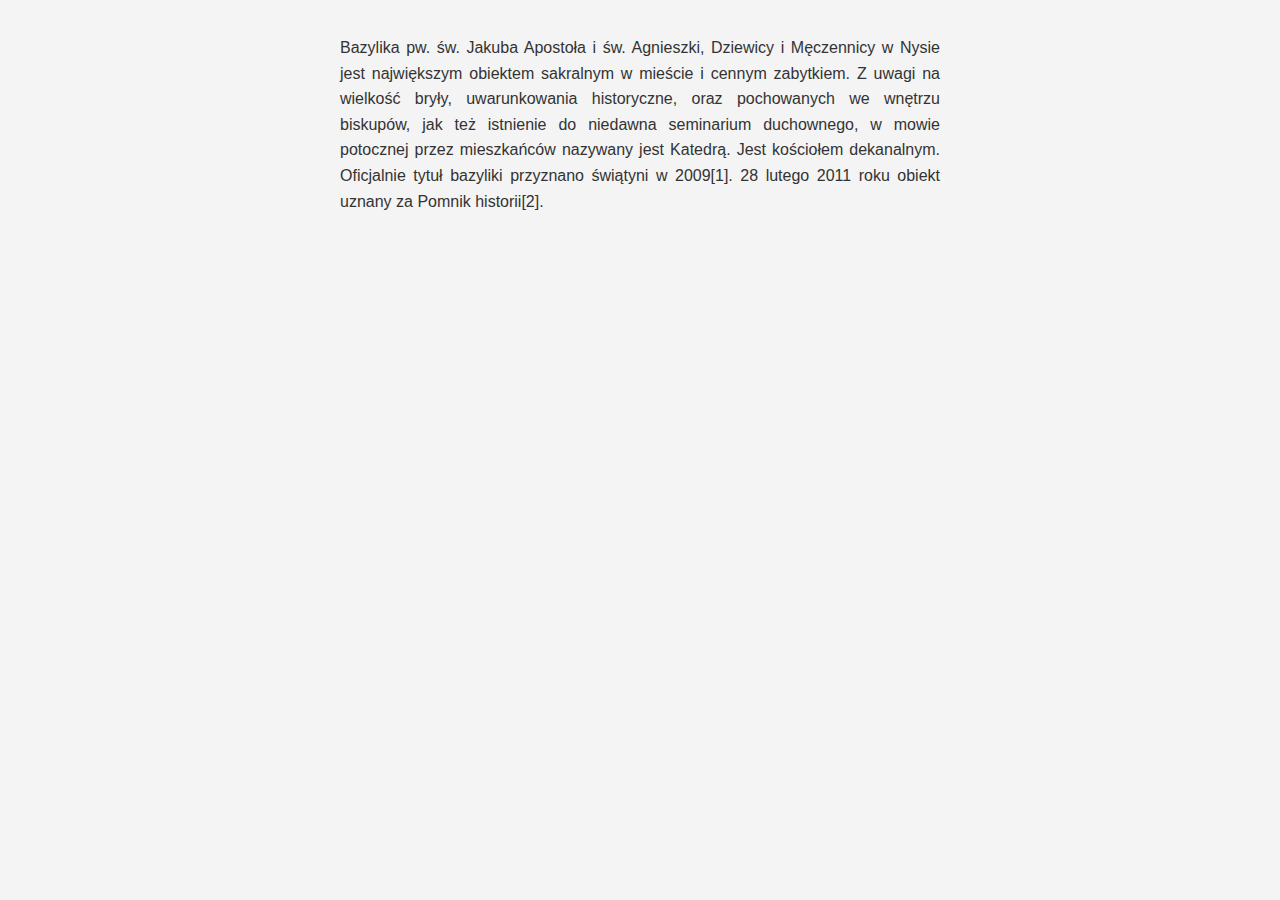
==== katedra.html @ 2b143ca7 "nowe pliki" ====
<!DOCTYPE html>
<html lang="en">
<head>
    <meta charset="UTF-8">
    <meta name="viewport" content="width=device-width, initial-scale=1.0">
    <title>Document</title>
    <link rel="stylesheet" href="style.css">
</head>
<body>
    <div class="zdjecie">
    <img src="images/katedra.jpg" alt="">
    <figcaption> Bazylika pw. św. Jakuba Apostoła i św. Agnieszki, Dziewicy i Męczennicy w Nysie jest największym obiektem sakralnym w mieście i cennym zabytkiem. Z uwagi na wielkość bryły, uwarunkowania historyczne, oraz pochowanych we wnętrzu biskupów, jak też istnienie do niedawna seminarium duchownego, w mowie potocznej przez mieszkańców nazywany jest Katedrą. Jest kościołem dekanalnym. Oficjalnie tytuł bazyliki przyznano świątyni w 2009[1]. 28 lutego 2011 roku obiekt uznany za Pomnik historii[2].
    </figcaption>
</div>
</body>

</html>
---- style.css ----
.gallery-container {
    display: flex;
    flex-wrap: wrap;
    justify-content: space-around;
    padding: 15px;
}

.gallery-container figure {
    margin: 10px;
    width: 200px; 
}

figure img {
    width: 100%; 
    height: auto; 
    border: 1px solid #ddd;
    border-radius: 4px;
    padding: 5px;
}

figcaption {
    margin-top: 5px;
    font-style: italic;
}
.gallery-container {
    display: grid;
    grid-template-columns: repeat(auto-fill, minmax(250px, 1fr));
    gap: 15px;
    padding: 15px;
}

figure {
    margin: 0;
    padding: 0;
    text-align: center;
}

figure img {
    width: 100%;
    height: auto;
    border: 1px solid #ddd;
    border-radius: 4px;
    padding: 5px;
}

figcaption {
    margin-top: 5px;
    font-style: italic;
}
body {
    font-family: Arial, sans-serif;
    line-height: 1.6;
    margin: 0;
    padding: 0;
    background-color: #f4f4f4;
}

header {
    background-image: url('images/panorama.png'); 
    background-size: cover; 
    background-position: center; 
    color: #fff; 
    padding: 1rem 0;
    text-align: center;
}

nav ul {
    list-style: none;
    padding: 0;
}

nav ul li {
    display: inline;
    margin-right: 20px;
}

nav ul li a {
    color: #fff;
    text-decoration: none;
}

section {
    padding: 1rem 0;
    margin: 0 1rem;
}

footer {
    text-align: center;
    padding: 1rem 0;
    background: #333;
    color: #fff;
}

#historia p{
    font-size: larger;
}

.zdjecie img{
    width: 400px;
}
.zdjecie {
    font-family: 'Arial', sans-serif; 
    font-size: 16px; 
    color: #333; 
    text-align: justify;
    margin: 0 auto; 
    max-width: 600px; 
    padding: 20px; 
}

.zdjecie img {
    width: 100%; 
    height: auto; 
    display: block;
    margin-bottom: 15px; 
}

figcaption {
    font-style: normal;
}

#historia p {
    font-size: 16px;
    line-height: 1.6;
    margin-bottom: 15px;
}

#atrakcje img {
    width: 100%; 
    max-width: 400px; 
    height: auto; 
    display: block; 
    margin: 0 auto 20px;
    border-radius: 10px; 
    box-shadow: 0 4px 8px rgba(0, 0, 0, 0.1); 
}

#atrakcje h3, #atrakcje h4 {
    text-align: center; 
    margin-top: 20px; 
}
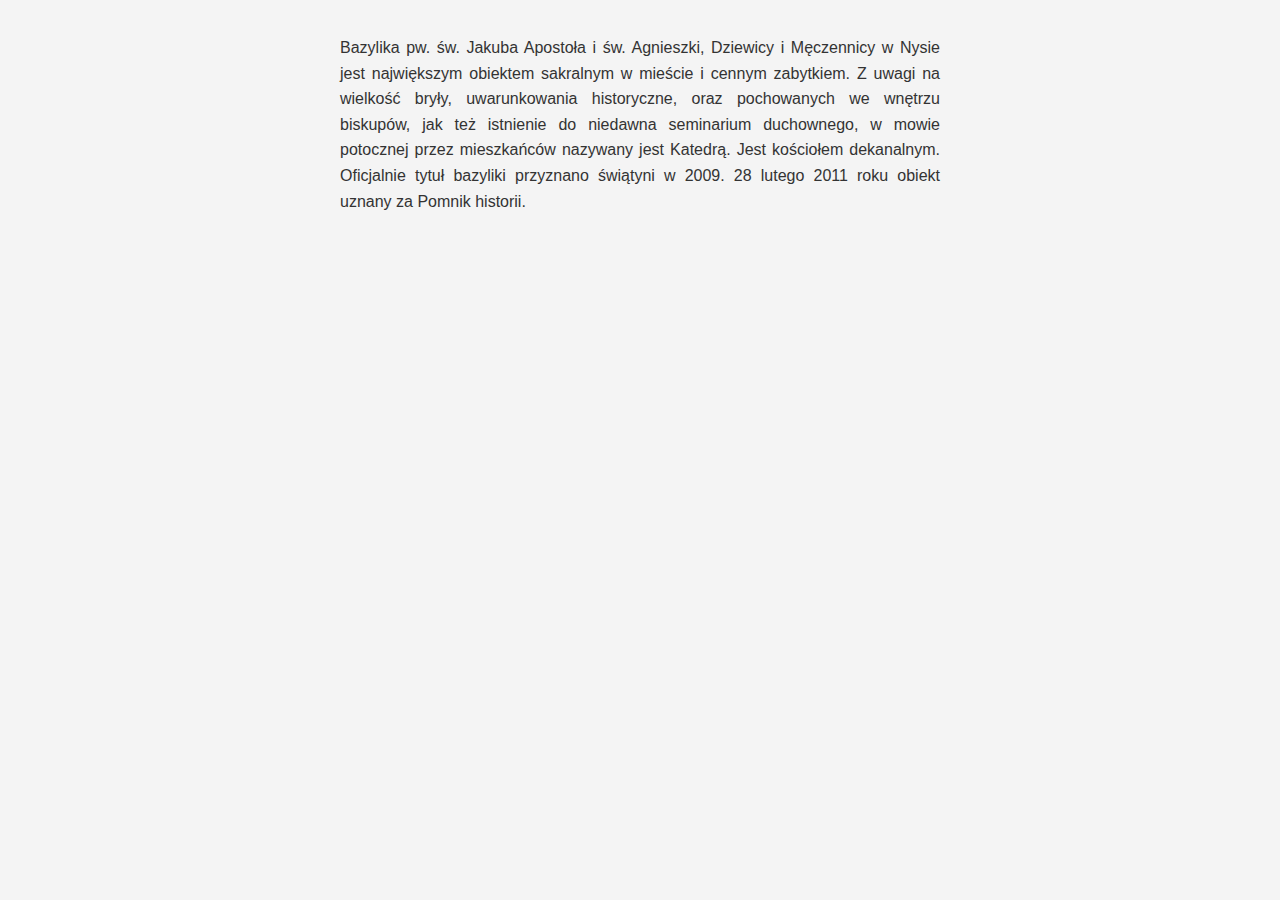
==== commit 25ec659b: "Update katedra.html" ====
--- a/katedra.html
+++ b/katedra.html
@@ -5,13 +5,14 @@
     <meta name="viewport" content="width=device-width, initial-scale=1.0">
     <title>Document</title>
     <link rel="stylesheet" href="style.css">
+    
 </head>
 <body>
     <div class="zdjecie">
     <img src="images/katedra.jpg" alt="">
-    <figcaption> Bazylika pw. św. Jakuba Apostoła i św. Agnieszki, Dziewicy i Męczennicy w Nysie jest największym obiektem sakralnym w mieście i cennym zabytkiem. Z uwagi na wielkość bryły, uwarunkowania historyczne, oraz pochowanych we wnętrzu biskupów, jak też istnienie do niedawna seminarium duchownego, w mowie potocznej przez mieszkańców nazywany jest Katedrą. Jest kościołem dekanalnym. Oficjalnie tytuł bazyliki przyznano świątyni w 2009[1]. 28 lutego 2011 roku obiekt uznany za Pomnik historii[2].
+    <figcaption> Bazylika pw. św. Jakuba Apostoła i św. Agnieszki, Dziewicy i Męczennicy w Nysie jest największym obiektem sakralnym w mieście i cennym zabytkiem. Z uwagi na wielkość bryły, uwarunkowania historyczne, oraz pochowanych we wnętrzu biskupów, jak też istnienie do niedawna seminarium duchownego, w mowie potocznej przez mieszkańców nazywany jest Katedrą. Jest kościołem dekanalnym. Oficjalnie tytuł bazyliki przyznano świątyni w 2009. 28 lutego 2011 roku obiekt uznany za Pomnik historii.
     </figcaption>
 </div>
 </body>
 
-</html>+</html>
